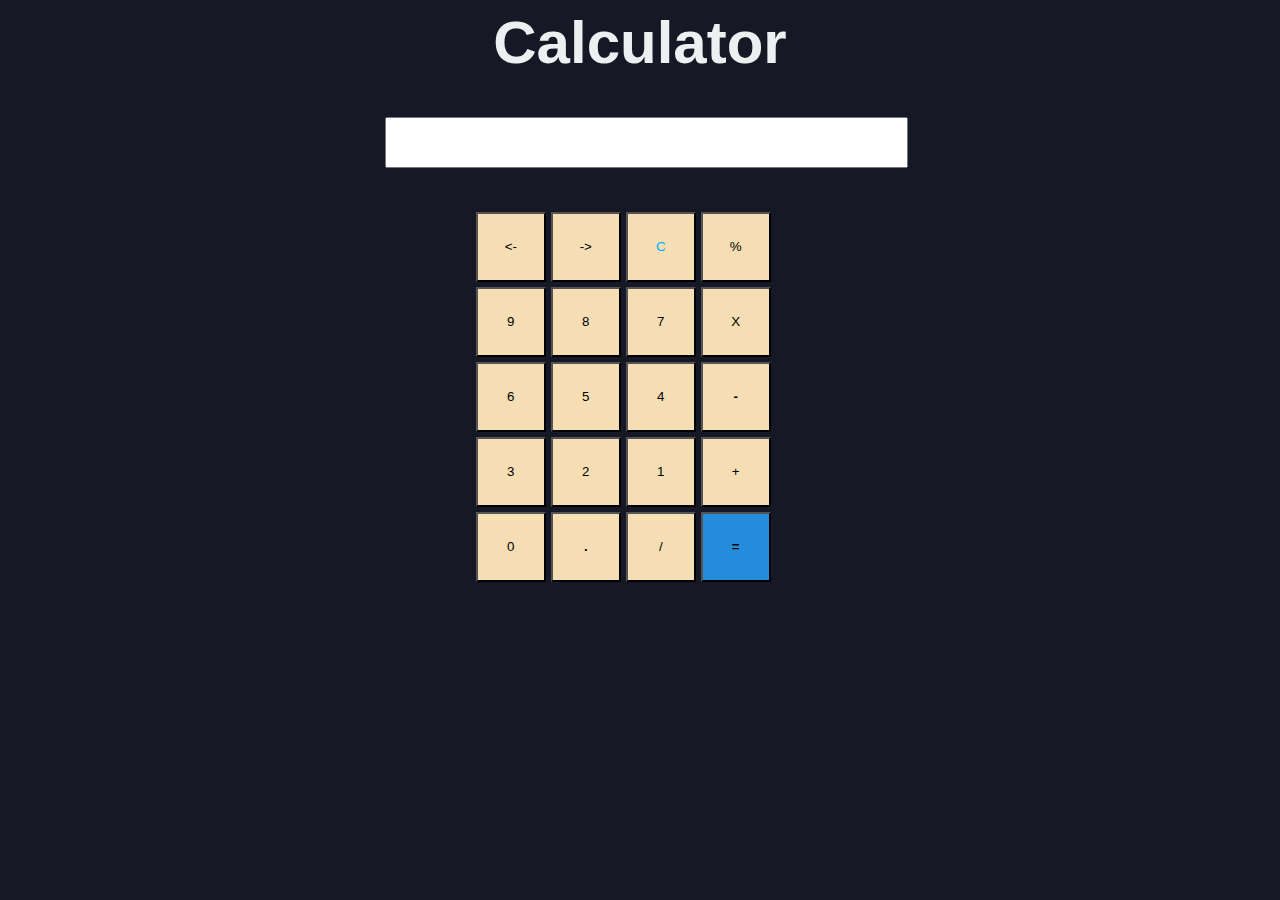
==== index.html @ 83a1e106 "done!" ====
<html>
    <title>My Project</title>
    <head></head>
    <body>
        <link rel="stylesheet" href="index.css">
        <div class="Container">
            <h1 style="text-decoration: none; font-size: 60px;" > Calculator </h1>
            <div class="Calculator"></div>
            <input type="text", name="screen", id="answer">
            <table>
                <tr>
                    <td><button><-</button></td>
                    <td><button>-></button></td>
                    <td><button style="color: rgb(0, 174, 255);">C</button></td>
                    <td><button>%</button></td>
                </tr>
                <tr>
                    <td><button>9</button></td>
                    <td><button>8</button></td>
                    <td><button>7</button></td>
                    <td><button>X</button></td>
                </tr>
                <tr>
                    <td><button>6</button></td>
                    <td><button>5</button></td>
                    <td><button>4</button></td>
                    <td><button style="font-weight: bold;">-</button></td>
                </tr>
                <tr>
                    <td><button>3</button></td>
                    <td><button>2</button></td>
                    <td><button>1</button></td>
                    <td><button>+</button></td>
                </tr>
                <tr>
                    <td><button>0</button></td>
                    <td><button style="font-weight: bold;">.</button></td>
                    <td><button>/</button></td>
                    <td><button style="background-color:  #258cdb; font-weight: bold; ">=</button></td>
                </tr>
            </table>
            

        </div>
       
        <script src="index.js"></script>

    </body>

</html>
---- index.css ----
html {
    padding: 0;
    margin: 0;
    display: flex;
    justify-content: center;
    color: #ecf0f1;
    background-color: rgb(23, 24, 37);
    font-family: 'Fjalla One', sans-serif;
    animation: fadein 1.5s;
}
h1
{
    font-size: 70px;

}

.Container
{
    text-align: center;
    transform: translate();
}
table
{
    padding-left: 60px;
    margin: 40px;
}
.Calculator
{
    padding: .25rem;
    display: inline-block;
}
button
{
    padding: 5px;
    background-color: wheat;
    height: 70px;
    width: 70px;
    margin: .5px;
}
input
{
    font-size: 40px;

}
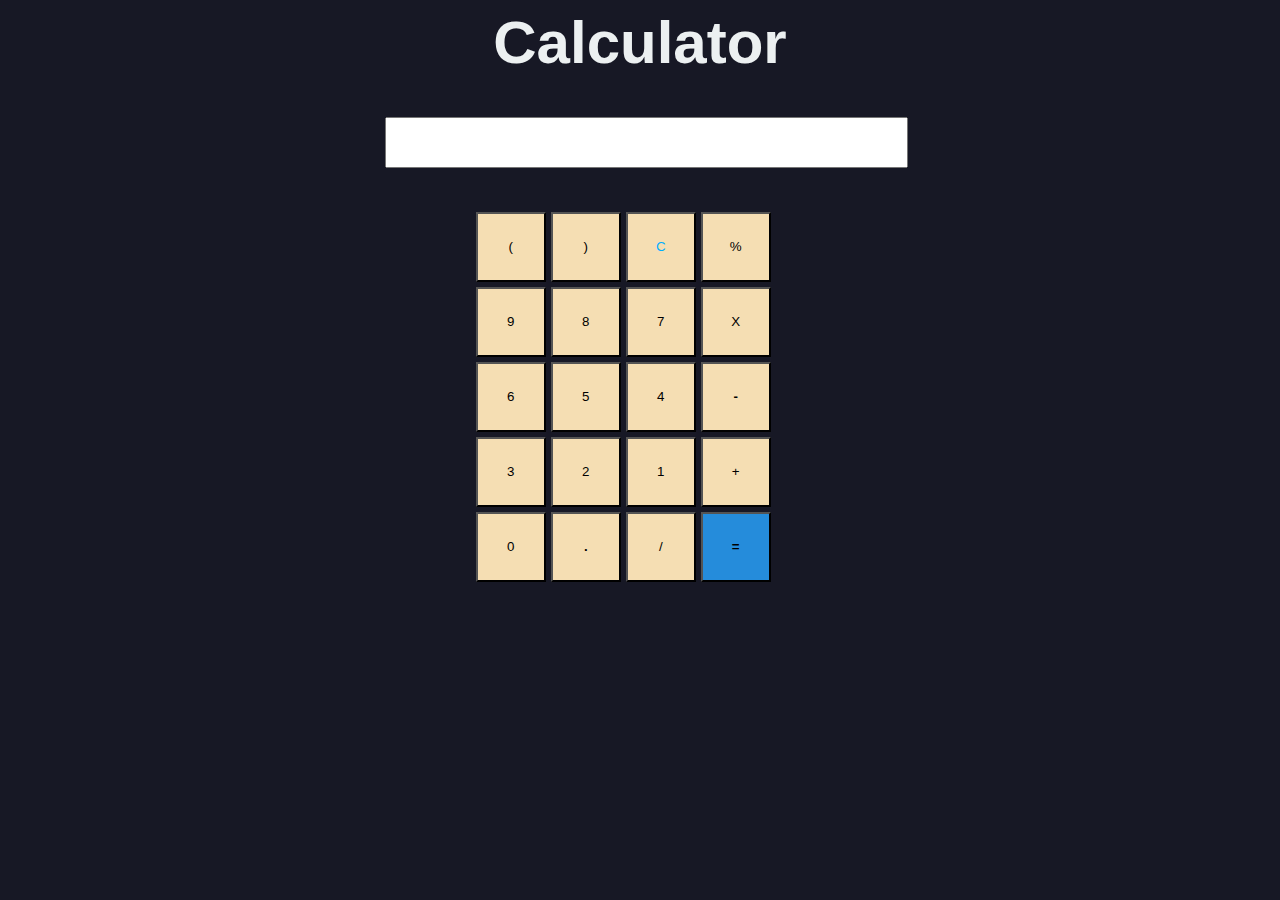
==== commit 2acfb874: "done!" ====
--- a/index.html
+++ b/index.html
@@ -9,8 +9,8 @@
             <input type="text", name="screen", id="answer">
             <table>
                 <tr>
-                    <td><button><-</button></td>
-                    <td><button>-></button></td>
+                    <td><button>(</button></td>
+                    <td><button>)</button></td>
                     <td><button style="color: rgb(0, 174, 255);">C</button></td>
                     <td><button>%</button></td>
                 </tr>
@@ -39,7 +39,7 @@
                     <td><button style="background-color:  #258cdb; font-weight: bold; ">=</button></td>
                 </tr>
             </table>
-            
+           
 
         </div>
        
